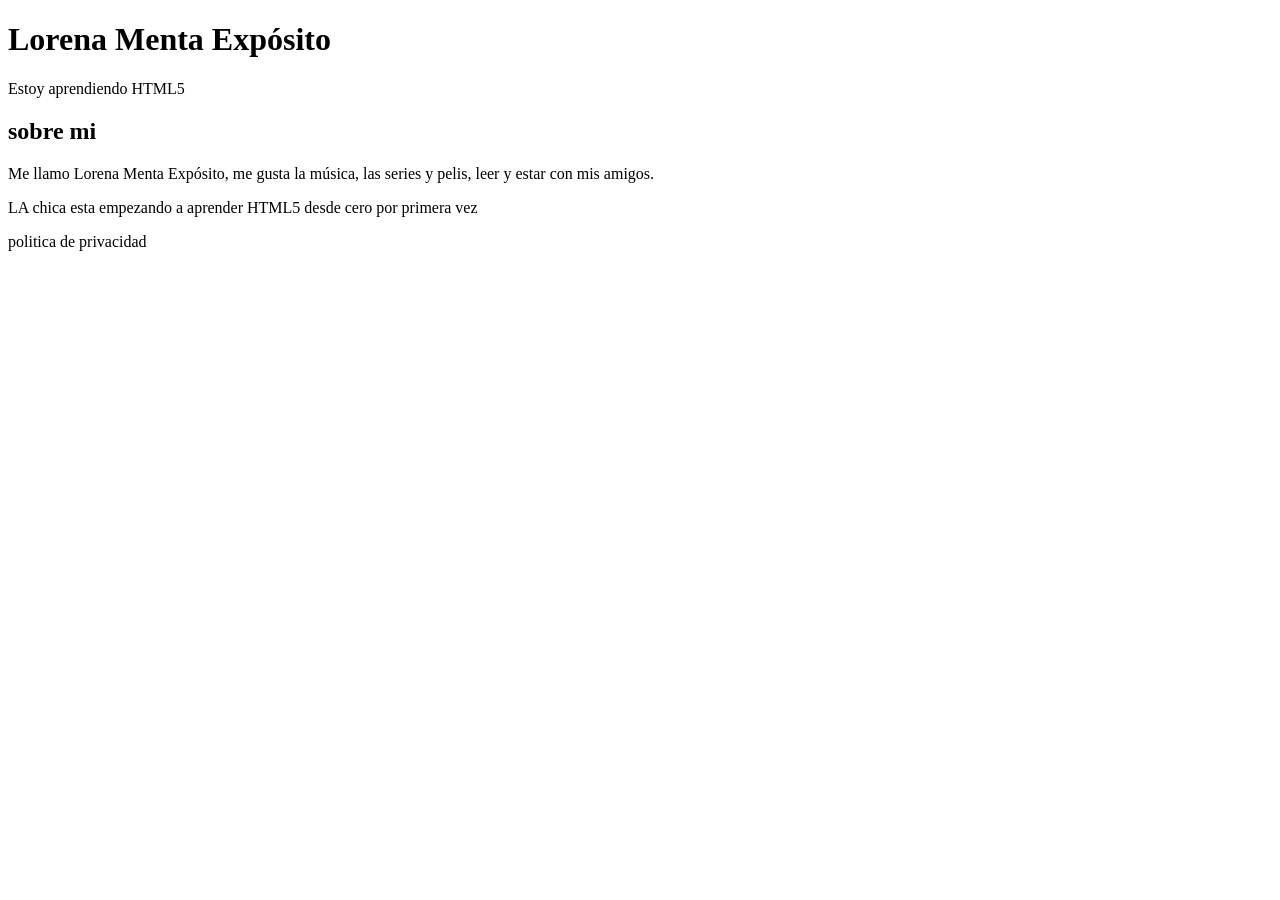
==== fase2.html @ ee151a45 "Fase2 tareas 1, 2 y 3 del roadmap" ====
<!DOCTYPE html>
<html lang="es">
<head>
    <meta charset="UTF-8">
    <meta name="viewport" content="width=device-width, initial-scale=1.0">
    <title>Mi primera página HTML</title>

    <link rel="stylesheet" href="css/fase2.css">
</head>
<body>


    <header>
        <h1>Lorena Menta Expósito</h1>

        <p>Estoy aprendiendo HTML5</p>


        <nav>
            <a href="inicio"></a>
            <a href="servicios"></a>
            <a href="portfolio"></a>
            <a href="contacto"></a>
        </nav>
    </header>


    <main>

        <section>
            <h1>sobre mi</h1>
            <p>Me llamo Lorena Menta Expósito, me gusta la música, las series y pelis, leer y estar con mis amigos.</p>

            <article>
                LA chica esta empezando a aprender HTML5 desde cero por primera vez
            </article>
        </section>

        <aside>
            <a href="mira mi portfolio"></a>
        </aside>

    </main>

    <footer>
        <p>politica de privacidad</p>
    </footer>

   

    <script src="js/fase2.js"></script>
</body>
</html>
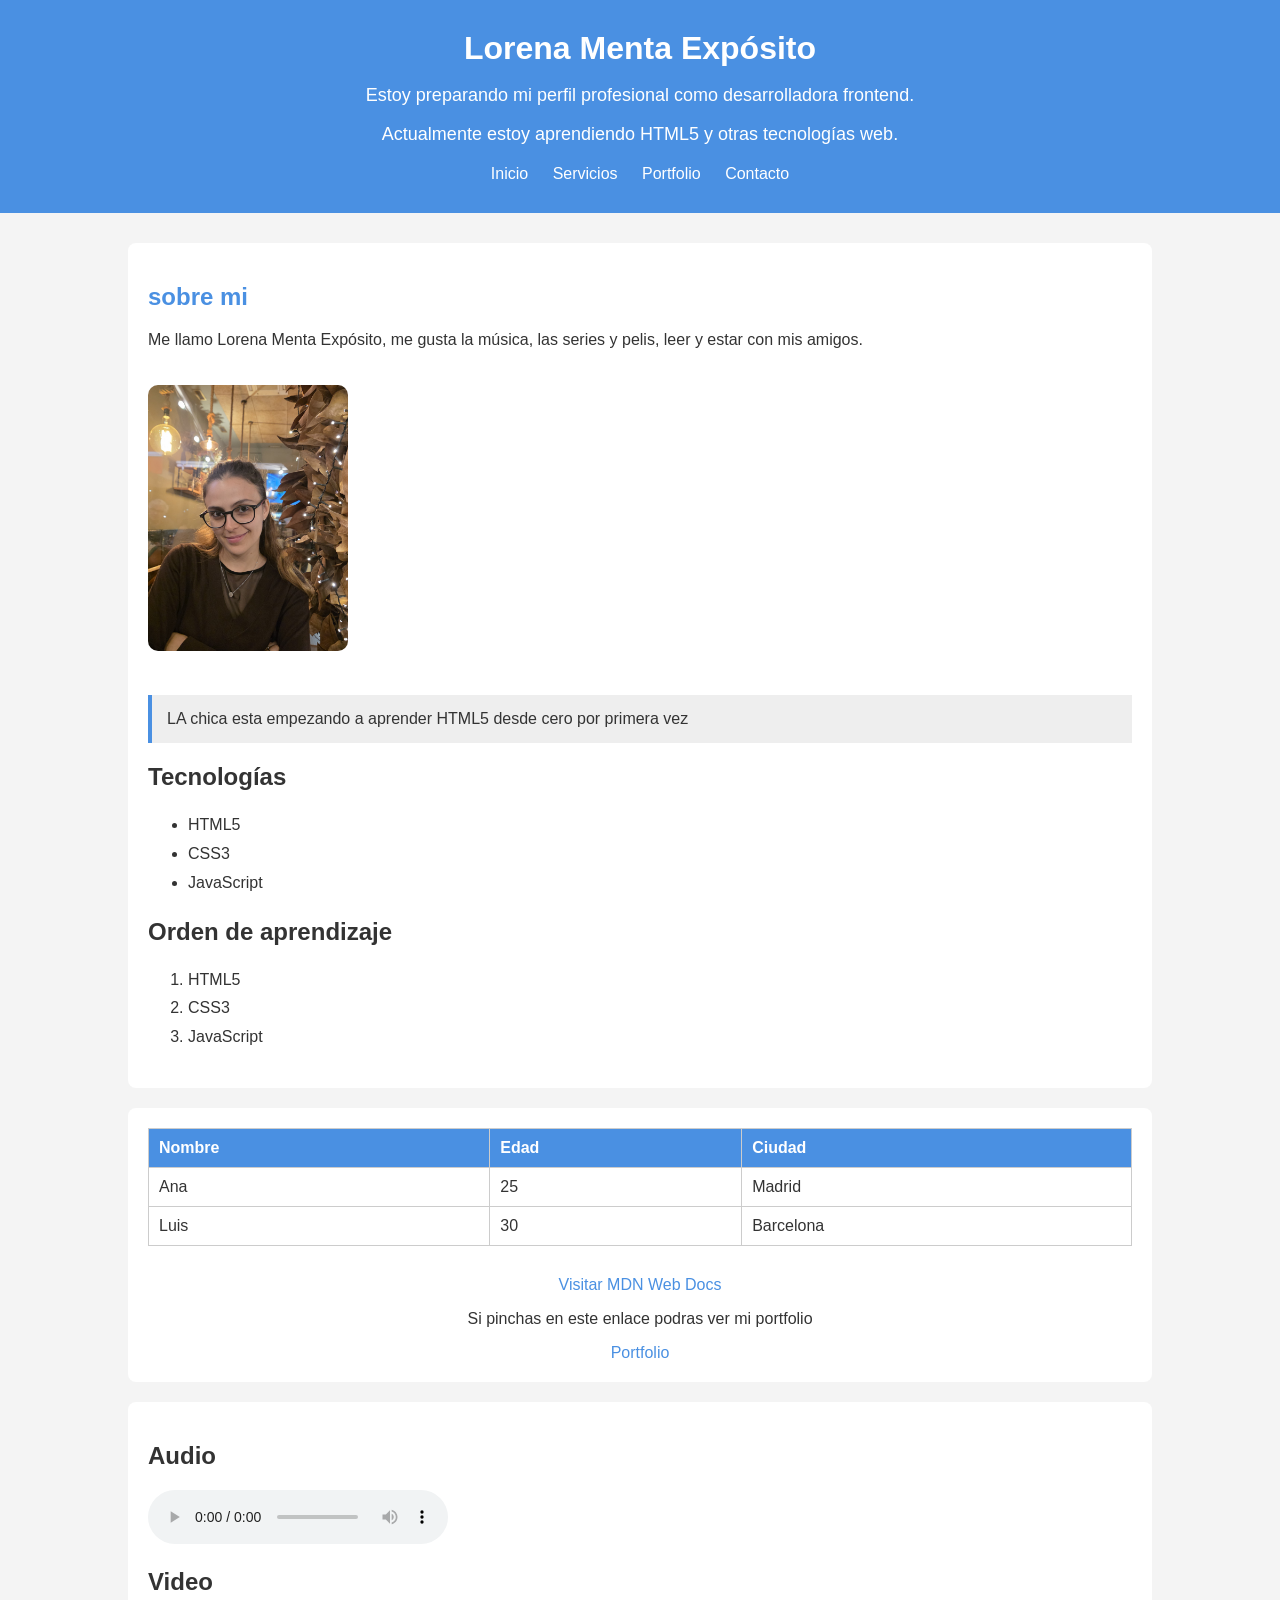
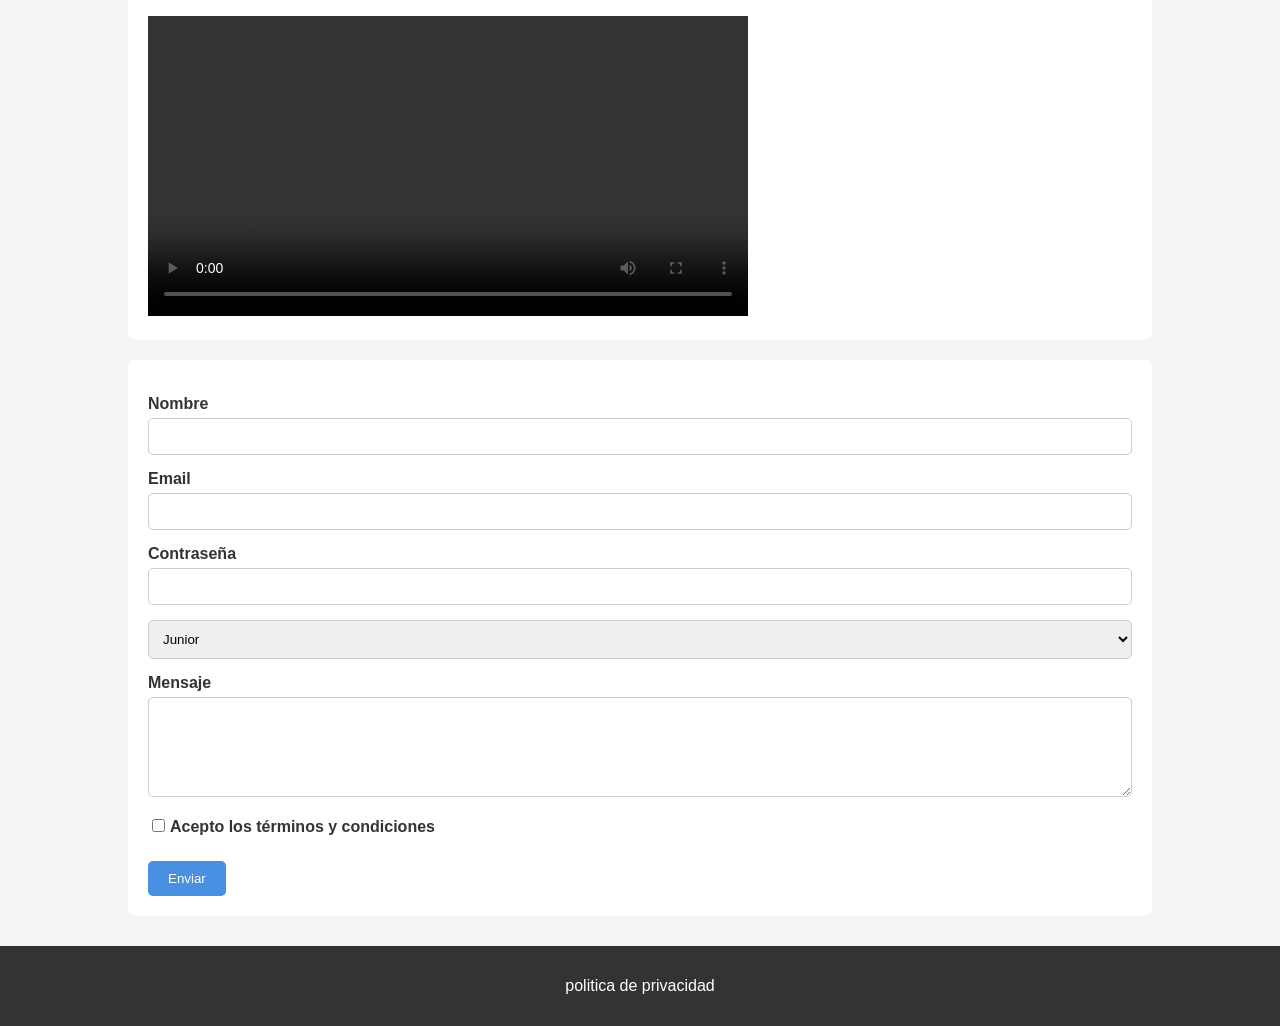
==== commit 0eba2ded: "tareas de la 3 a la 7 completas de la fase 2 con css incluido" ====
--- a/fase2.html
+++ b/fase2.html
@@ -13,14 +13,15 @@
     <header>
         <h1>Lorena Menta Expósito</h1>
 
-        <p>Estoy aprendiendo HTML5</p>
+        <p>Estoy preparando mi perfil profesional como desarrolladora frontend.</p>
 
+        <p>Actualmente estoy aprendiendo HTML5 y otras tecnologías web.</p>
 
         <nav>
-            <a href="inicio"></a>
-            <a href="servicios"></a>
-            <a href="portfolio"></a>
-            <a href="contacto"></a>
+            <a href="#inicio">Inicio</a>
+            <a href="#servicios">Servicios</a>
+            <a href="#portfolio">Portfolio</a>
+            <a href="#contacto">Contacto</a>
         </nav>
     </header>
 
@@ -31,15 +32,106 @@
             <h1>sobre mi</h1>
             <p>Me llamo Lorena Menta Expósito, me gusta la música, las series y pelis, leer y estar con mis amigos.</p>
 
+            <img src="img/lore.jpg" alt="Imagen de perfil profesional">
+
             <article>
                 LA chica esta empezando a aprender HTML5 desde cero por primera vez
             </article>
+
+            <h2>Tecnologías</h2>
+
+            <ul>
+
+                <li>HTML5</li>
+
+                <li>CSS3</li>
+                                    
+                <li>JavaScript</li>
+
+            </ul>
+
+            <h2> Orden de aprendizaje</h2>
+
+            <ol>
+
+                <li>HTML5</li>
+
+                <li>CSS3</li>
+
+                <li>JavaScript</li>
+
+            </ol>
         </section>
 
-        <aside>
-            <a href="mira mi portfolio"></a>
-        </aside>
+        <section>
 
+            <table>
+                <tr>
+                    <th>Nombre</th>
+                    <th>Edad</th>
+                    <th>Ciudad</th>
+                </tr>
+
+                <tr>
+                    <td>Ana</td>
+                    <td>25</td>
+                    <td>Madrid</td>
+                </tr>
+
+                <tr>
+                    <td>Luis</td>
+                    <td>30</td>
+                    <td>Barcelona</td>
+                </tr>
+            </table>
+
+            <aside>
+
+                <a href="https://developer.mozilla.org">Visitar MDN Web Docs</a>
+                
+                <p>Si pinchas en este enlace podras ver mi portfolio</p>
+                <a href="mira mi portfolio">Portfolio</a>
+            </aside>
+        </section>
+
+        <section>
+            <h2>Audio</h2>
+            <audio controls>
+                <source src="audio/Calling Your Name piano 1.mp3" type="audio/mpeg">
+            </audio>
+
+            <h2>Video</h2>
+            <video controls width="600">
+                <source src="video/IMG_3246.mp4" type="video/mp4">
+            </video>
+        </section>
+
+        <form action="">
+            <label for="name">Nombre</label>
+            <input type="text" name="name" id="name" required>
+
+            <label for="email">Email</label>
+            <input type="email" name="email" id="email" required>
+
+            <label for="pwd">Contraseña</label>
+            <input type="password" name="pwd" id="pwd">
+
+            <label for="studies"></label>
+            <select name="studies" id="studies">
+                <option value="junior">Junior</option>
+                <option value="intermedio">Intermedio</option>
+                <option value="avanzado">Avanzado</option>
+            </select>
+
+            <label for="mensaje">Mensaje</label>
+            <textarea name="mensaje" id="mensaje"></textarea>
+
+            <label> <input type="checkbox">Acepto los términos y condiciones</label>
+
+            <button type="submit">Enviar</button>
+
+        </form>
+        
     </main>
 
     <footer>
--- a/css/fase2.css
+++ b/css/fase2.css
@@ -0,0 +1,212 @@
+/* ESTILOS GENERALES */
+
+body {
+    font-family: Arial, sans-serif;
+    background-color: #f4f4f4;
+    color: #333;
+    margin: 0;
+}
+
+
+/* CABECERA */
+
+header {
+    background-color: #4a90e2;
+    color: white;
+    text-align: center;
+    padding: 30px;
+}
+
+header h1 {
+    margin: 0;
+}
+
+header p {
+    font-size: 18px;
+}
+
+
+/* NAVEGACIÓN */
+
+nav {
+    margin-top: 20px;
+}
+
+nav a {
+    color: white;
+    text-decoration: none;
+    margin: 10px;
+}
+
+nav a:hover {
+    text-decoration: underline;
+}
+
+
+/* CONTENIDO */
+
+main {
+    width: 80%;
+    margin: 30px auto;
+}
+
+
+/* SECCIONES */
+
+section {
+    background-color: white;
+    padding: 20px;
+    margin-bottom: 20px;
+    border-radius: 8px;
+}
+
+
+/* TÍTULOS */
+
+section h1 {
+    color: #4a90e2;
+}
+
+section h2 {
+    color: #333;
+}
+
+
+/* IMAGEN */
+
+img {
+    width: 200px;
+    height: auto;
+    border-radius: 10px;
+    margin: 20px 0;
+}
+
+
+/* ARTÍCULO */
+
+article {
+    background-color: #eeeeee;
+    padding: 15px;
+    margin: 20px 0;
+    border-left: 4px solid #4a90e2;
+}
+
+
+/* LISTAS */
+
+ul,
+ol {
+    line-height: 1.8;
+}
+
+
+/* TABLA */
+
+table {
+    width: 100%;
+    border-collapse: collapse;
+    margin-bottom: 30px;
+}
+
+th,
+td {
+    border: 1px solid #ccc;
+    padding: 10px;
+    text-align: left;
+}
+
+th {
+    background-color: #4a90e2;
+    color: white;
+}
+
+
+/* ENLACES */
+
+aside {
+    text-align: center;
+}
+
+aside a {
+    color: #4a90e2;
+    text-decoration: none;
+}
+
+aside a:hover {
+    text-decoration: underline;
+}
+
+
+/* FORMULARIO */
+
+form {
+    background-color: white;
+    padding: 20px;
+    border-radius: 8px;
+}
+
+
+/* ETIQUETAS */
+
+form label {
+    display: block;
+    margin-top: 15px;
+    margin-bottom: 5px;
+    font-weight: bold;
+}
+
+
+/* CAMPOS DEL FORMULARIO */
+
+input,
+select,
+textarea {
+    width: 100%;
+    padding: 10px;
+    box-sizing: border-box;
+    border: 1px solid #ccc;
+    border-radius: 5px;
+}
+
+
+/* TEXTAREA */
+
+textarea {
+    height: 100px;
+    resize: vertical;
+}
+
+
+/* CHECKBOX */
+
+input[type="checkbox"] {
+    width: auto;
+    margin-right: 5px;
+}
+
+
+/* BOTÓN */
+
+button {
+    margin-top: 20px;
+    padding: 10px 20px;
+    background-color: #4a90e2;
+    color: white;
+    border: none;
+    border-radius: 5px;
+    cursor: pointer;
+}
+
+button:hover {
+    background-color: #357abd;
+}
+
+
+/* FOOTER */
+
+footer {
+    background-color: #333;
+    color: white;
+    text-align: center;
+    padding: 15px;
+}
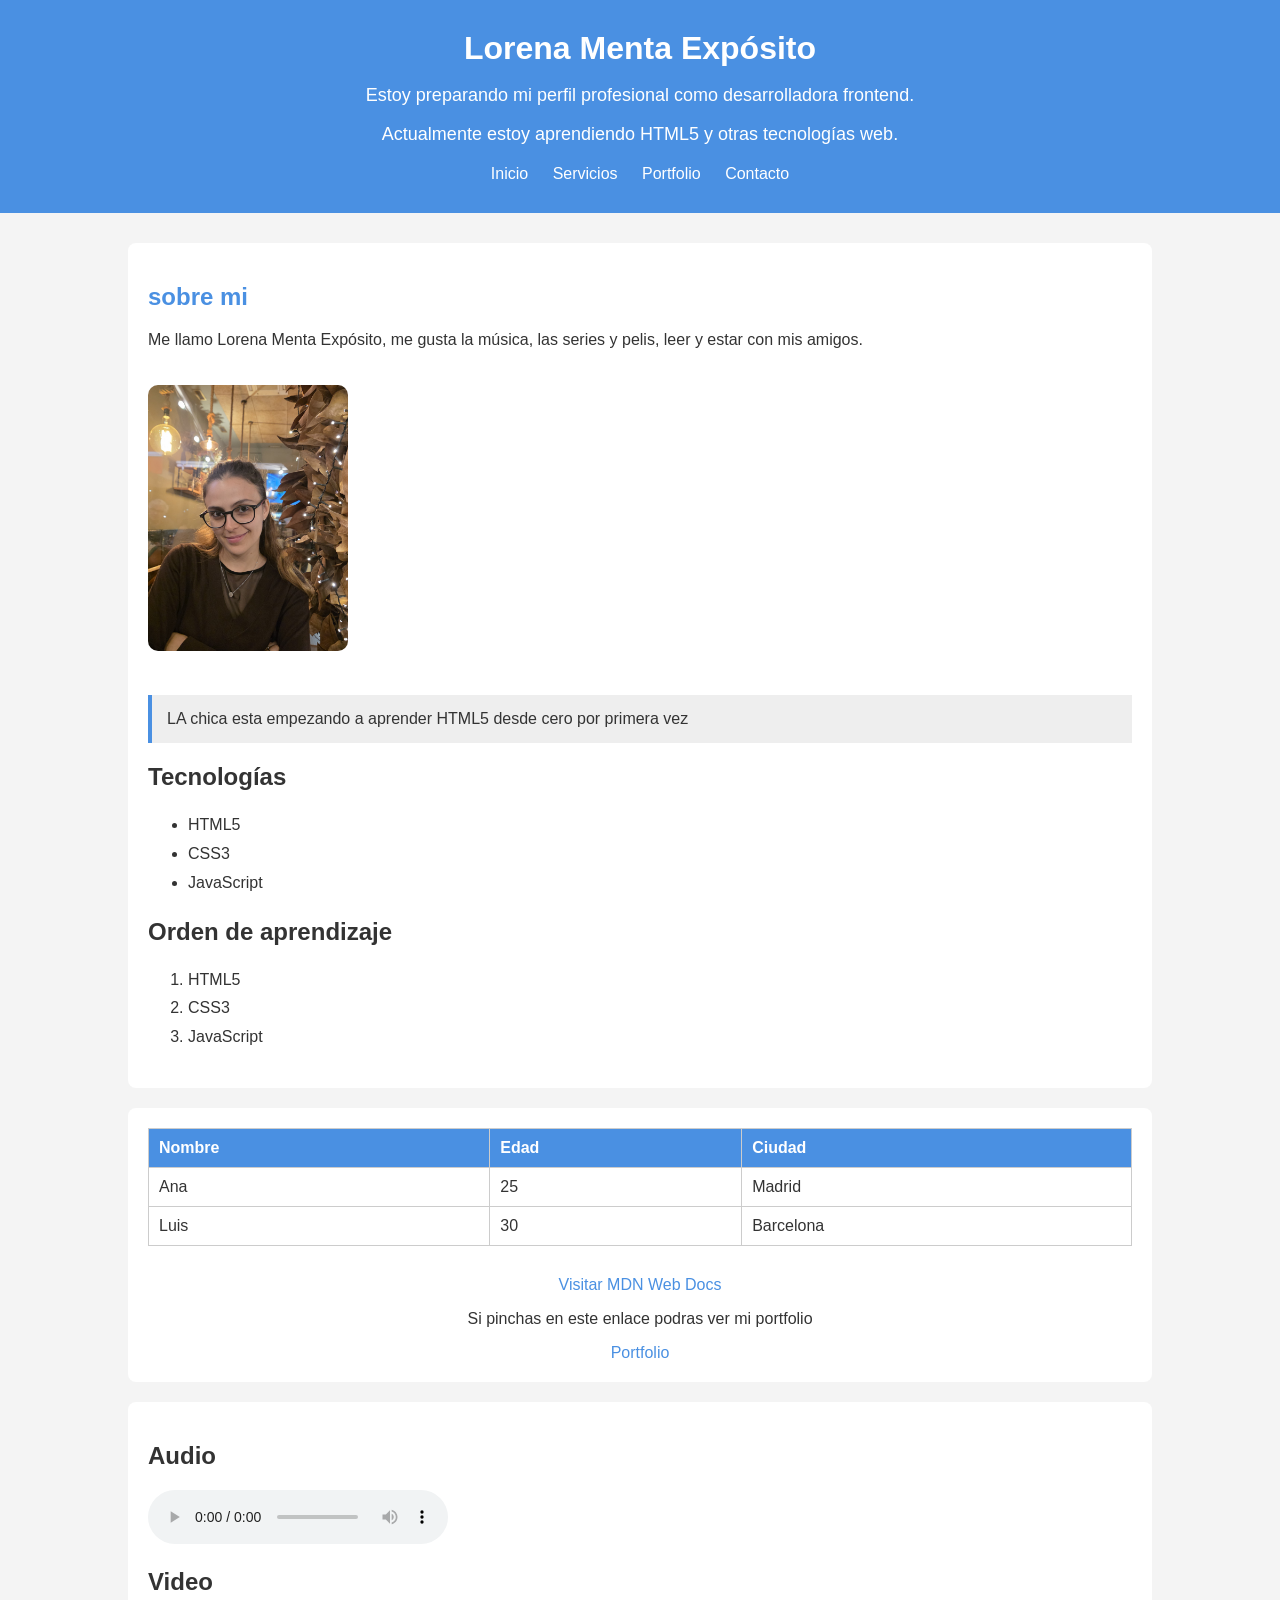
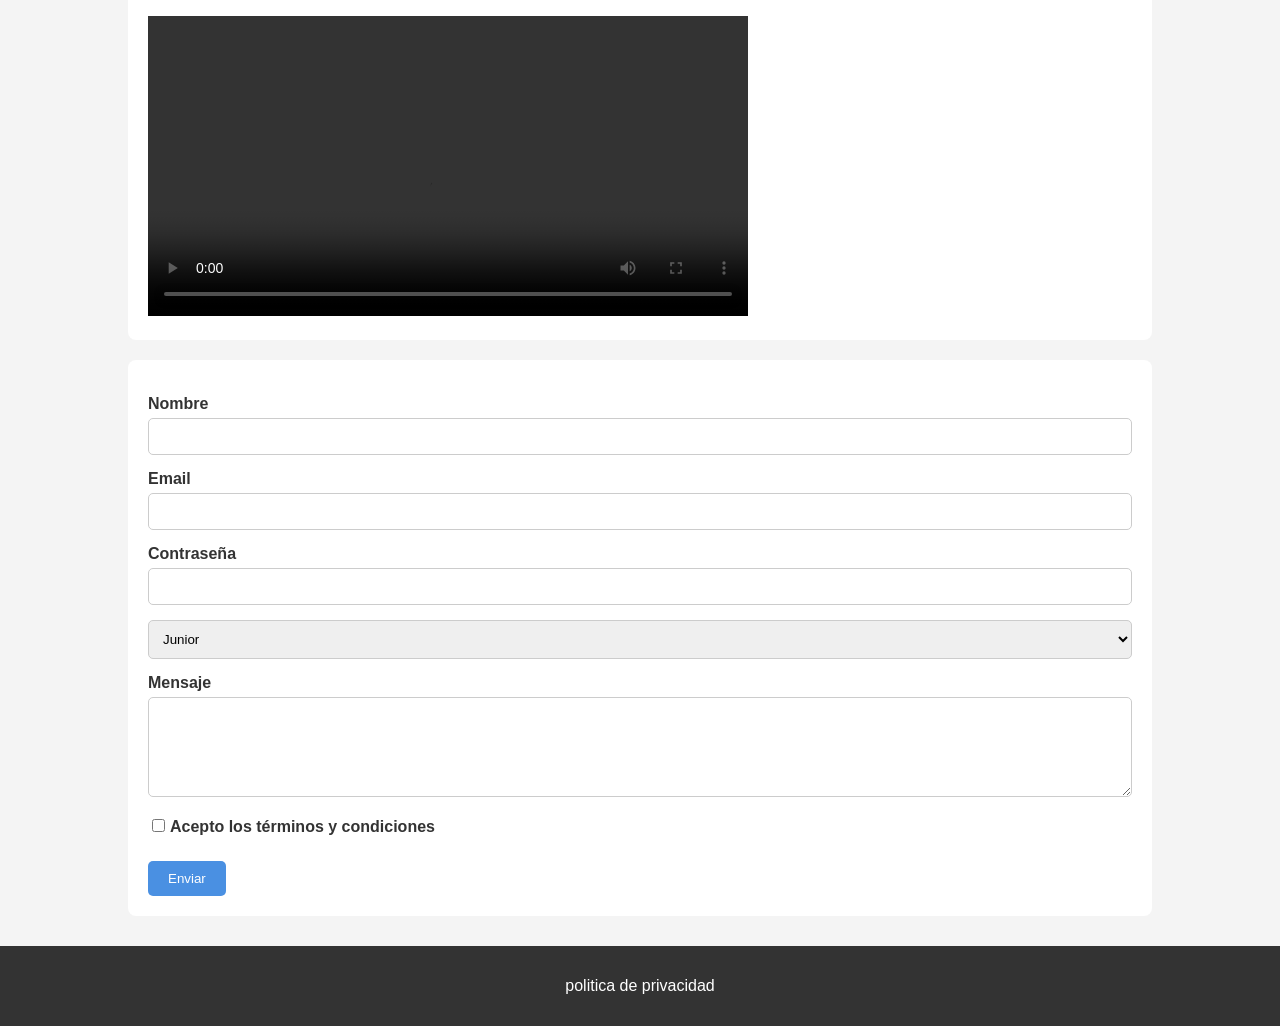
==== commit 31f6a385: "tarea 8 de la fase 2 hecha con exito" ====
--- a/fase2.html
+++ b/fase2.html
@@ -102,7 +102,7 @@
 
             <h2>Video</h2>
             <video controls width="600">
-                <source src="video/IMG_3246.mp4" type="video/mp4">
+                <source src="video/IMG_3246_h264.mp4" type="video/mp4">
             </video>
         </section>
 
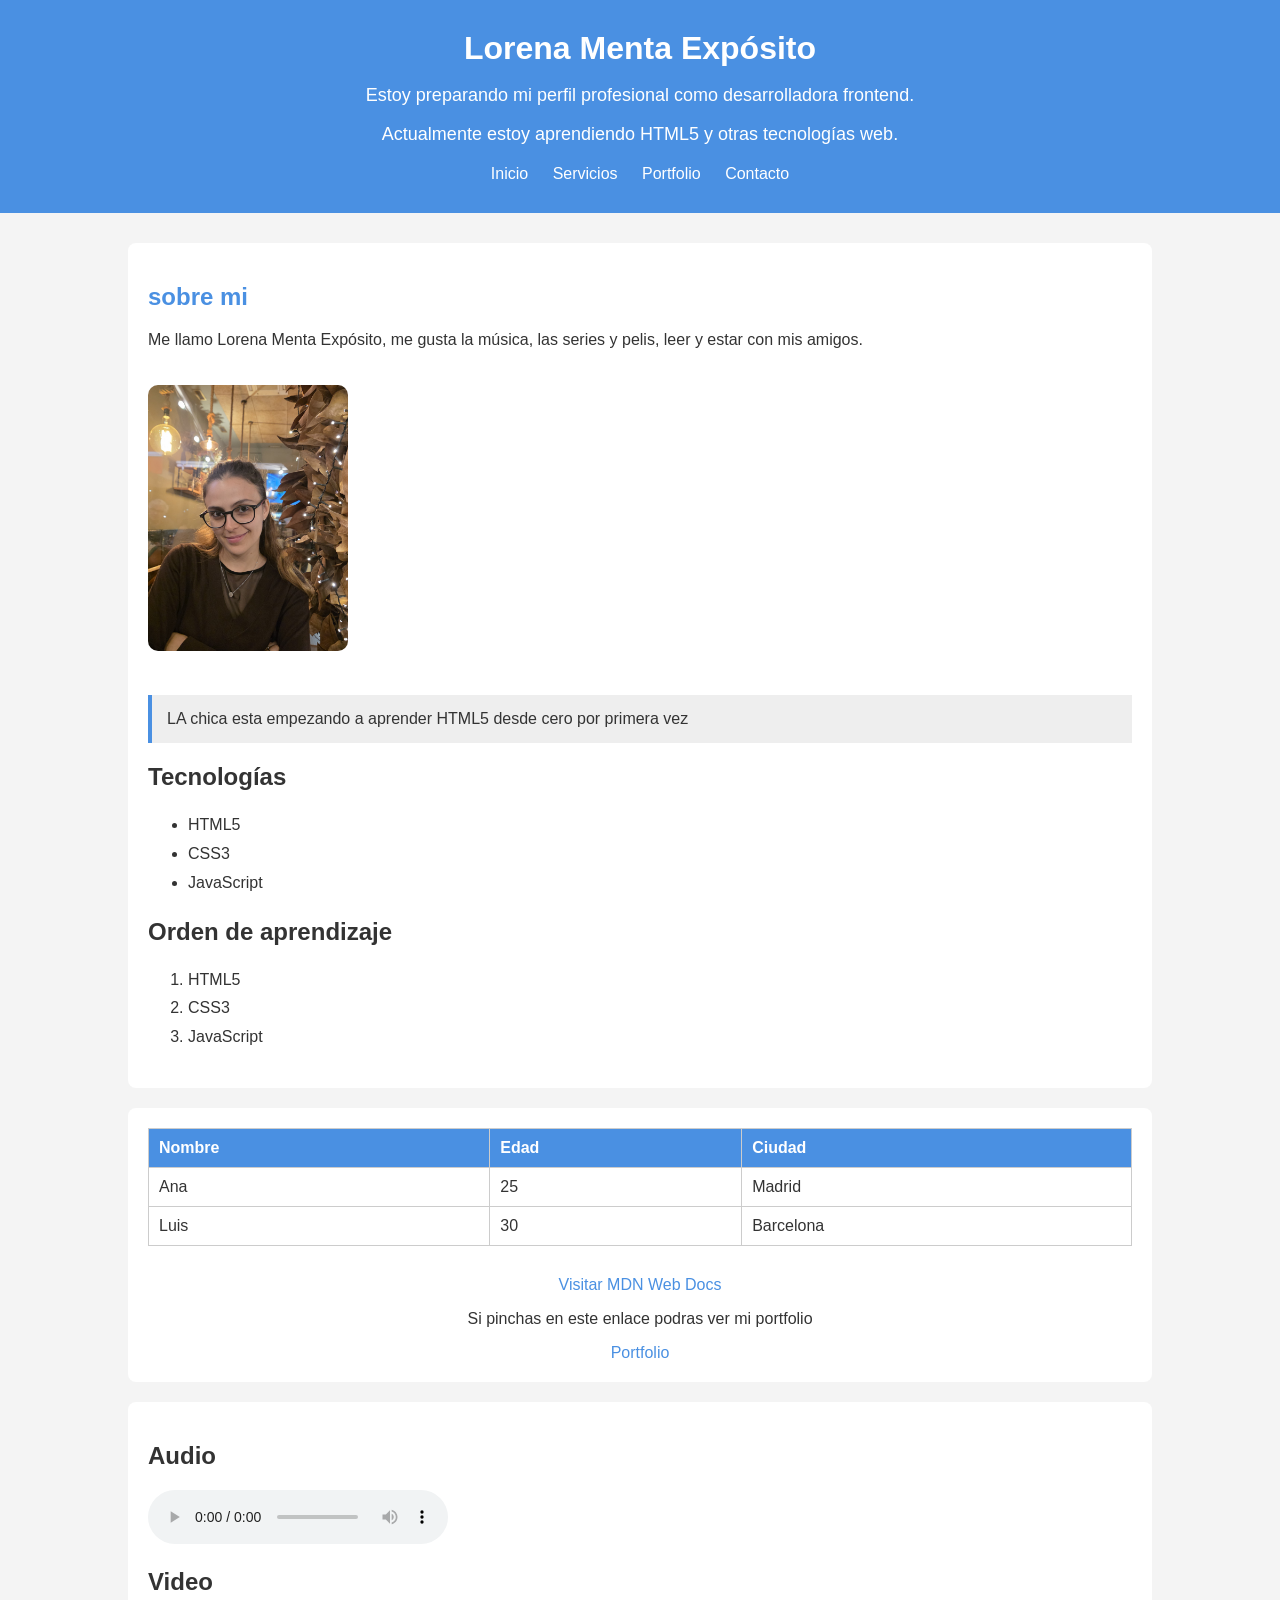
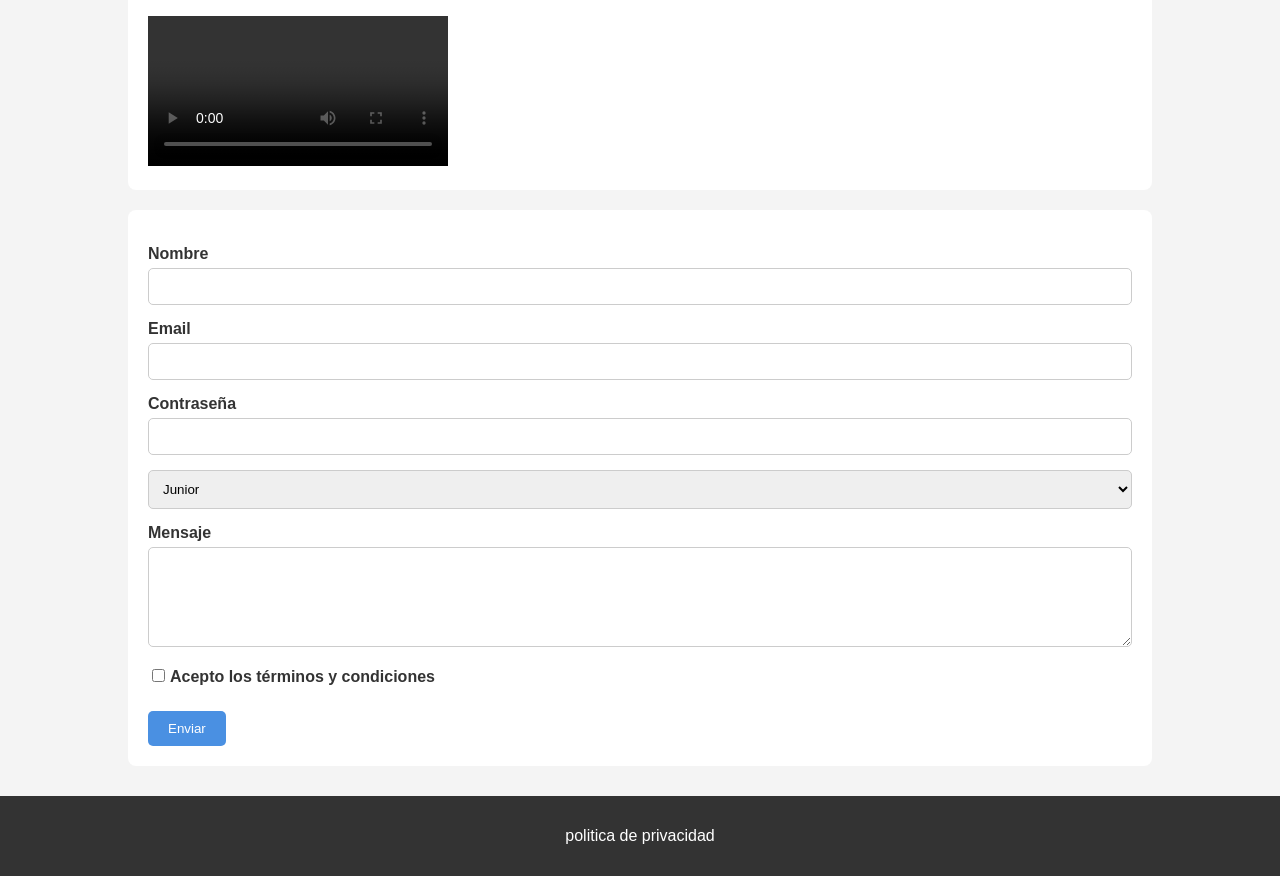
==== commit 7be62490: "tarea9 y proyecto final fase 2 completadas" ====
--- a/fase2.html
+++ b/fase2.html
@@ -101,7 +101,7 @@
             </audio>
 
             <h2>Video</h2>
-            <video controls width="600">
+            <video controls width="300">
                 <source src="video/IMG_3246_h264.mp4" type="video/mp4">
             </video>
         </section>
